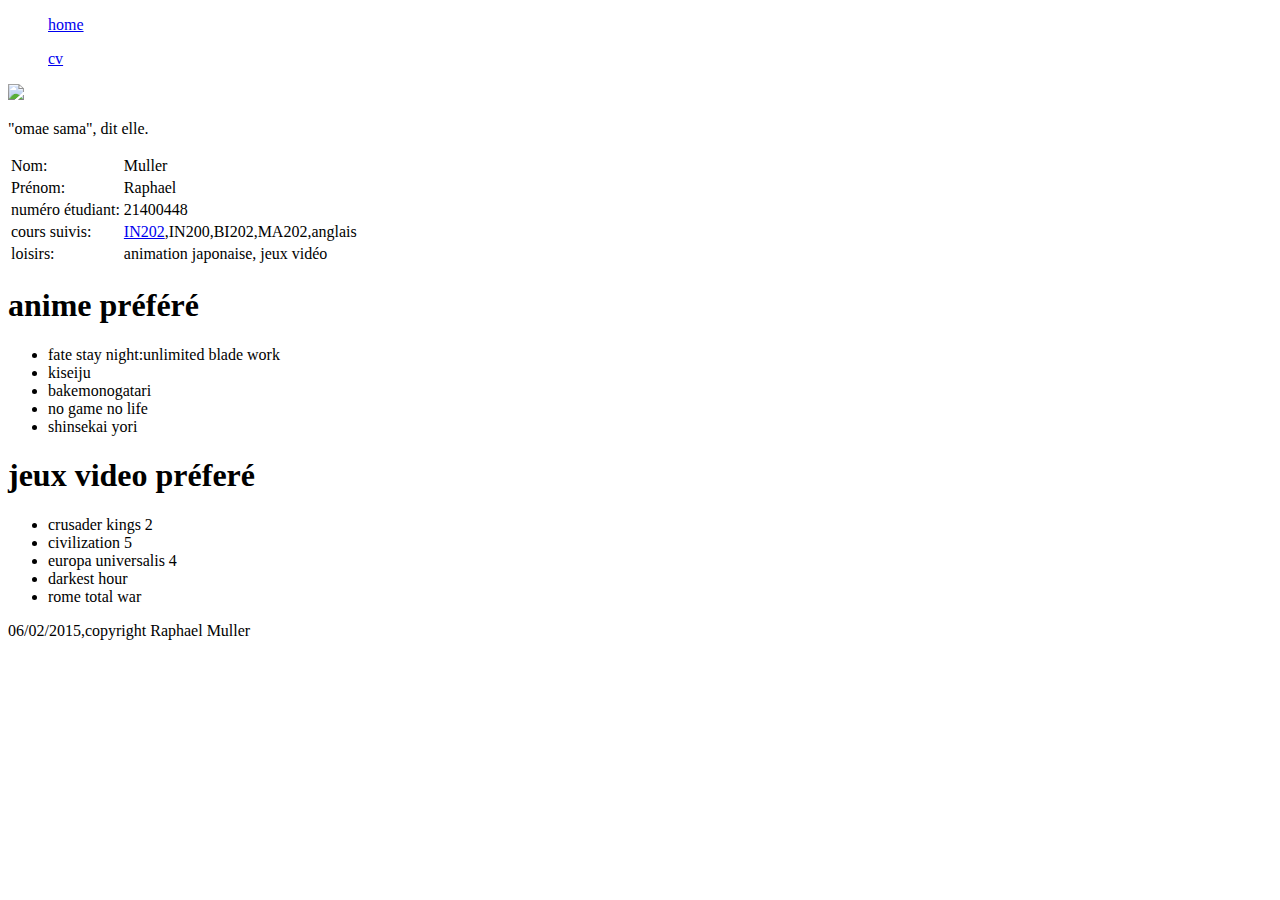
==== index.html @ 09693a52 "Update index.html" ====
<!DOCTYPE html>
<html>
    <head>
        <title>Cette page est cool</title>
        <meta charset="utf-8">
        <link rel='stylesheet' href='css\style.css' type='text.css'/>
    </head>
    <body>
     
		<nav>
			<ul> <a href="truc a mettre en html">home</a> </ul>
			<ul> <a href="cv">cv</a></ul>
			
		</nav>
     <img src="shinobu.jpg" height="400" >
      <p>"omae sama", dit elle.</p>
     <table> 
      <tr>
		<td>Nom:</td>
		<td>Muller</td>
	  </tr>
	  <tr>
		<td>Prénom:</td>
        <td>Raphael</td>
      </tr>
      <tr>
		<td>numéro étudiant:</td>
        <td>21400448</td>
      </tr>
      <tr>
		<td>cours suivis:</td>
        <td><a href="http://defeo.lu/in202">IN202</a>,IN200,BI202,MA202,anglais</td>
      </tr>
      <tr>
		<td>loisirs:</td>
        <td>animation japonaise, jeux vidéo</td>
      </tr>
     </table>
	<section id="pomme"> 
	<h1>anime préféré</h1>
	<ul>
	<li>fate stay night:unlimited blade work</li>
	<li>kiseiju</li>
	<li>bakemonogatari</li>
	<li>no game no life</li>
	<li>shinsekai yori</li>
	</ul>
	</section>

<section id="poire"> 
	<h1>jeux video préferé</h1>
	<ul>
	<li>crusader kings 2</li>
	<li>civilization 5</li>
	<li>europa universalis 4</li>
	<li>darkest hour</li>
	<li>rome total war</li>
	</ul>
	</section>
		<footer>06/02/2015,copyright Raphael Muller</footer>
    </body>
</html>
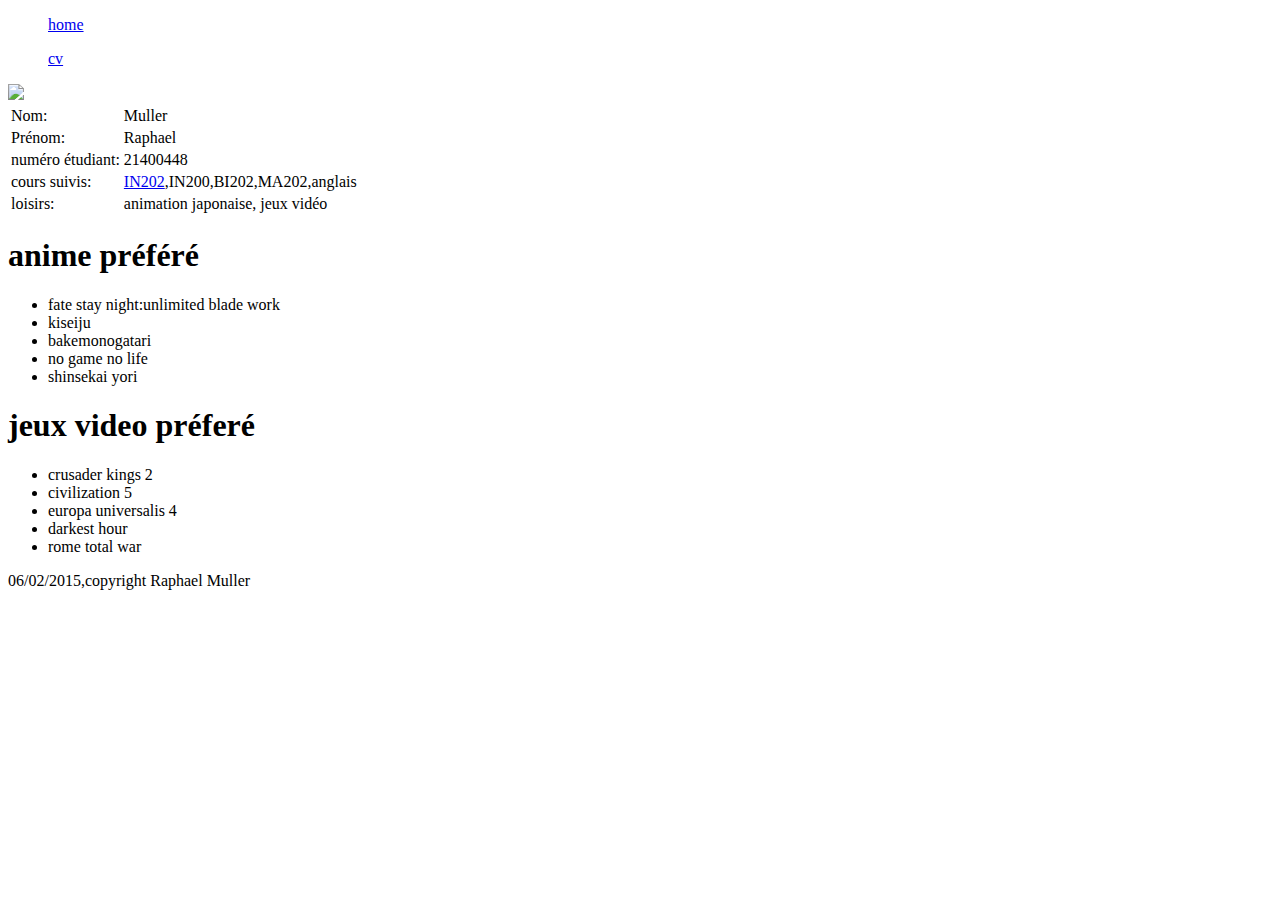
==== commit af5b05e6: "Update index.html" ====
--- a/index.html
+++ b/index.html
@@ -3,18 +3,18 @@
     <head>
         <title>Cette page est cool</title>
         <meta charset="utf-8">
-        <link rel='stylesheet' href='css\style.css' type='text.css'/>
+        <link rel='stylesheet' href='style.css' type='text.css'/>
     </head>
     <body>
      
 		<nav>
-			<ul> <a href="truc a mettre en html">home</a> </ul>
-			<ul> <a href="cv">cv</a></ul>
+			<ul> <a href="http://amendii.github.io/index.html">home</a> </ul>
+			<ul> <a href="http://amendii.github.io/cv.html">cv</a></ul>
 			
 		</nav>
-     <img src="shinobu.jpg" height="400" >
-      <p>"omae sama", dit elle.</p>
-     <table> 
+     <img src="http://cdn.hifipanda.com/5199d9bd92d9880600.jpg" height="400" >
+  
+     <table id="tabindex"> 
       <tr>
 		<td>Nom:</td>
 		<td>Muller</td>
@@ -39,22 +39,22 @@
 	<section id="pomme"> 
 	<h1>anime préféré</h1>
 	<ul>
-	<li>fate stay night:unlimited blade work</li>
-	<li>kiseiju</li>
-	<li>bakemonogatari</li>
-	<li>no game no life</li>
-	<li>shinsekai yori</li>
+		<li>fate stay night:unlimited blade work</li>
+		<li>kiseiju</li>
+		<li>bakemonogatari</li>
+		<li>no game no life</li>
+		<li>shinsekai yori</li>
 	</ul>
 	</section>
 
 <section id="poire"> 
 	<h1>jeux video préferé</h1>
 	<ul>
-	<li>crusader kings 2</li>
-	<li>civilization 5</li>
-	<li>europa universalis 4</li>
-	<li>darkest hour</li>
-	<li>rome total war</li>
+		<li>crusader kings 2</li>
+		<li>civilization 5</li>
+		<li>europa universalis 4</li>
+		<li>darkest hour</li>
+		<li>rome total war</li>
 	</ul>
 	</section>
 		<footer>06/02/2015,copyright Raphael Muller</footer>
--- a/style.css
+++ b/style.css
@@ -0,0 +1,28 @@
+body{color: rgb(200,200,255);background-color: rgb(10,10,10);}
+section{border-style: solid;border-width: 2px;margin-bottom:15px;margin-right:5px;margin-top:15px}
+#pomme {color:grey;display: inline-block;}
+#poire {color:white;display: inline-block;}
+#peche {display: block;}
+img{float: right;}
+table{font-size: 150%;}
+
+
+
+
+@media (max-width: 600px) {
+    nav {
+        background-color: rgb(200,255,255);
+        display: inline-block;
+        margin-right:20%;
+    }
+}
+
+@media (min-width: 600px) {
+    nav {
+        background-color: rgb(200,200,255);
+
+        display: inline-block;
+        margin-right:100px;
+    }
+}
+
